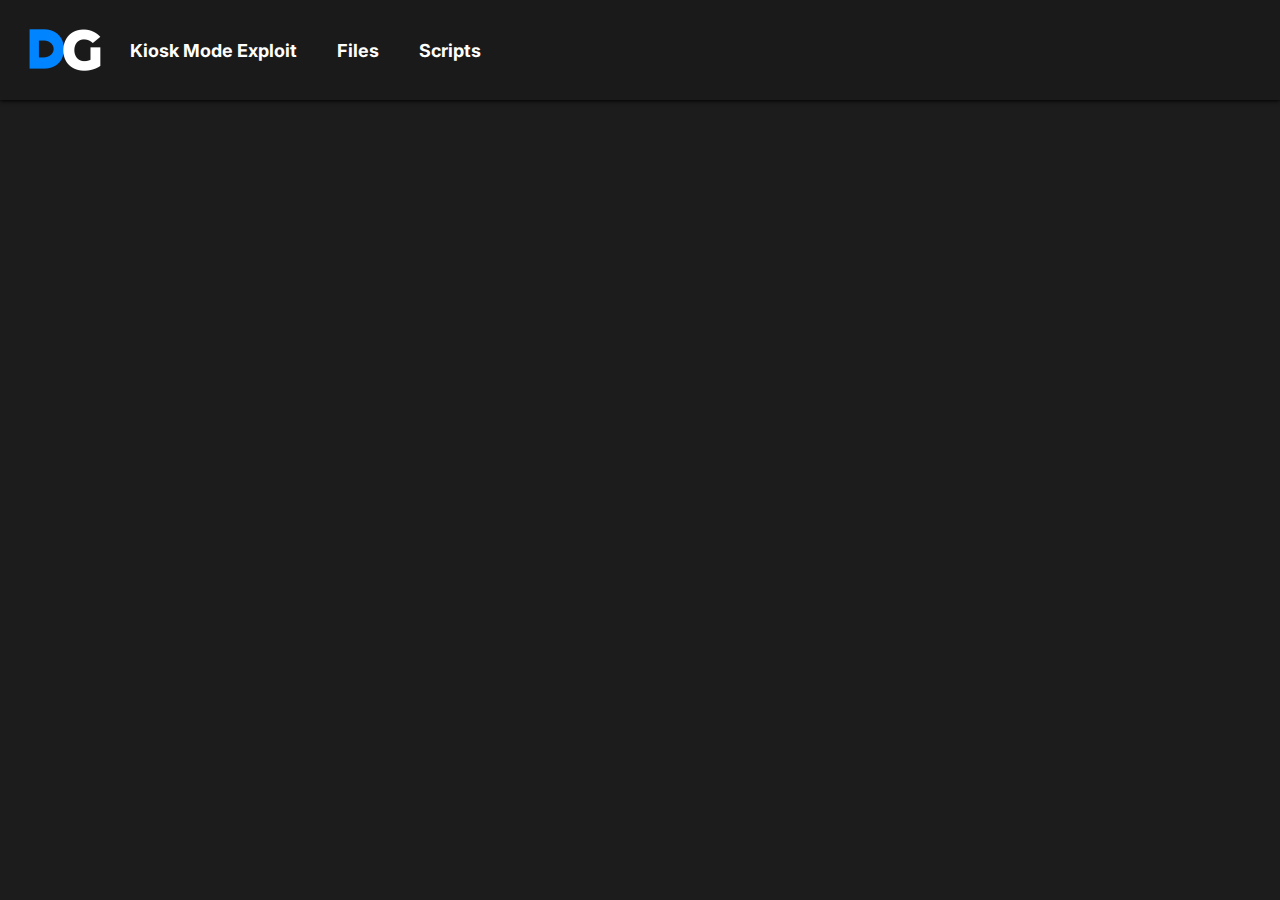
==== files/index.html @ 66ab034b "Add files via upload" ====
<!DOCTYPE html>
<html>
  <head>
    <link rel="stylesheet" href="style.css" />
    
  </head>
  <body>
    <div class="navbar">
      <div class="navitems">
     <a class="logotext" href="../">
      <div class="navlogo">
        <img onclick="location.href='../'" src="../images/logo.png" class="navlogo" src="../images/logo.png">
      </div>
    </a>
        <a href="../kiosk-mode-exploit"><div class="navitem">Kiosk Mode Exploit</div></a>
        <a href="../files/"><div class="navitem">Files</div></a>
        <a href="../scripts/"><div class="navitem">Scripts</div></a>
      </div>
    </div>
  </body>
</html>

<style>
  body {
    background-color: #1c1c1c;
  }
  .container {
  display: flex;
  flex-wrap: wrap;
  justify-content: space-between;
}

.card {
  width: c;alc(33.33% - 15px);
  background-color: #1c1c1c;
  color: white;
  text-align: center;
  padding: 30px;
  box-sizing: border-box;
  margin-bottom: 20px;
}

@media (max-width: 992px) {
  .card {
    width: calc(50% - 15px);
  }
}

@media (max-width: 768px) {
  .card {
    width: 100%;
  }
}

.card-text {
  font-size: 24px;
  margin-bottom: 20px;
}

.launch-button {
  padding: 10px 20px;
  background-color: #0084ff;
  color: white;
  border: none;
  border-radius: 5px;
  cursor: pointer;
}

.launch-button:hover {
  background-color: #006acc;
}
</style>
---- files/style.css ----
@import "https://fonts.googleapis.com/css2?family=Inter";

body {
  margin: 0;
  padding: 0;
  display: flex;
  flex-direction: column;
  min-height: 100vh;
  background-color: #1c1c1c;
  font-family:Inter,ui-sans-serif,system-ui,-apple-system,BlinkMacSystemFont,Segoe UI,Roboto,Helvetica Neue,Arial,Noto Sans,sans-serif,Apple Color Emoji,Segoe UI Emoji,Segoe UI Symbol,Noto Color Emoji
  
}

/* When the screen is less than 600 pixels wide, hide all links, except for the first one ("Home"). Show the link that contains should open and close the topnav (.icon) */
@media screen and (max-width: 600px) {
  .navitems:not(:first-child) {display: none;}
  .navlogo {
    float: right;
    display: block;
  }
}

/* The "responsive" class is added to the topnav with JavaScript when the user clicks on the icon. This class makes the topnav look good on small screens (display the links vertically instead of horizontally) */
@media screen and (max-width: 600px) {
  .navbar {position: relative;}
  .navlogo {
    position: absolute;
    right: 0;
    top: 0;
  }
  .navitems {
    float: none;
    display: block;
    text-align: left;
  }
}

.title {
  font-size: 3em;
  color: white;
  text-align: center;
  margin-top: 180px;
  font-weight: bold;
  margin-top: 10rem;
}

.navbar {
  background-color: #1a1a1a;
  box-shadow: 0 1px 4px black;
  height: 100px;
  position: sticky;
  top: 0;
  z-index: 9999;
  overflow: hidden;
    font-weight: bold;
}

a {
  text-decoration: none;
  color: #fff;
}

.navlogo {
  height: 100px;
  border-radius: 15px;
  position: absolute;
  left: 5px;
  user-select: none;
}


.navitems {
  margin-left: 9%;
  float: center;
  display: flex;
  justify-content: left;
  height: 100%;
  align-items: center;
  gap: 10px;
}

.navitem[current] {
  background: #0084ff;
  color: black;
}

.navitem {
  border-radius: 5px;
  padding: 15px 15px;
  font-size: 18px;
  background: transparent;
  cursor: pointer;
  user-select: none;
  -webkit-transition: color 1s; /* For Safari 3.0 to 6.0 */
        transition: color 1s; /* For modern browsers */
  
}

.navitem:hover {
  color:#0084ff;
  -webkit-transition: color 0.5s; /* For Safari 3.0 to 6.0 */
        transition: color 0.5s; /* For modern browsers */
}

.logotext {
  height: 100px;
  border-radius: 15px;
  position: absolute;
  left: 5px;
  user-select: none;
}

footer {
  color: white;
  text-align: center;
  margin-top: auto;
  margin-bottom: 5px;
}

.container {
  display: flex;
  flex-wrap: wrap;
  justify-content: space-between;
}

.card {
  width: calc(33.33% - 20px);
  background-color: black;
  color: white;
  text-align: center;
  padding: 30px;
  box-sizing: border-box;
  margin-bottom: 20px;
}

@media (max-width: 992px) {
  .card {
    width: calc(50% - 20px);
  }
}

@media (max-width: 768px) {
  .card {
    width: 100%;
  }
}

.card-text {
  font-size: 24px;
  margin-bottom: 20px;
}

.launch-button {
  padding: 10px 20px;
  background-color: green;
  color: white;
  border: none;
  border-radius: 5px;
  cursor: pointer;
}

.launch-button:hover {
  background-color: darkgreen;
}
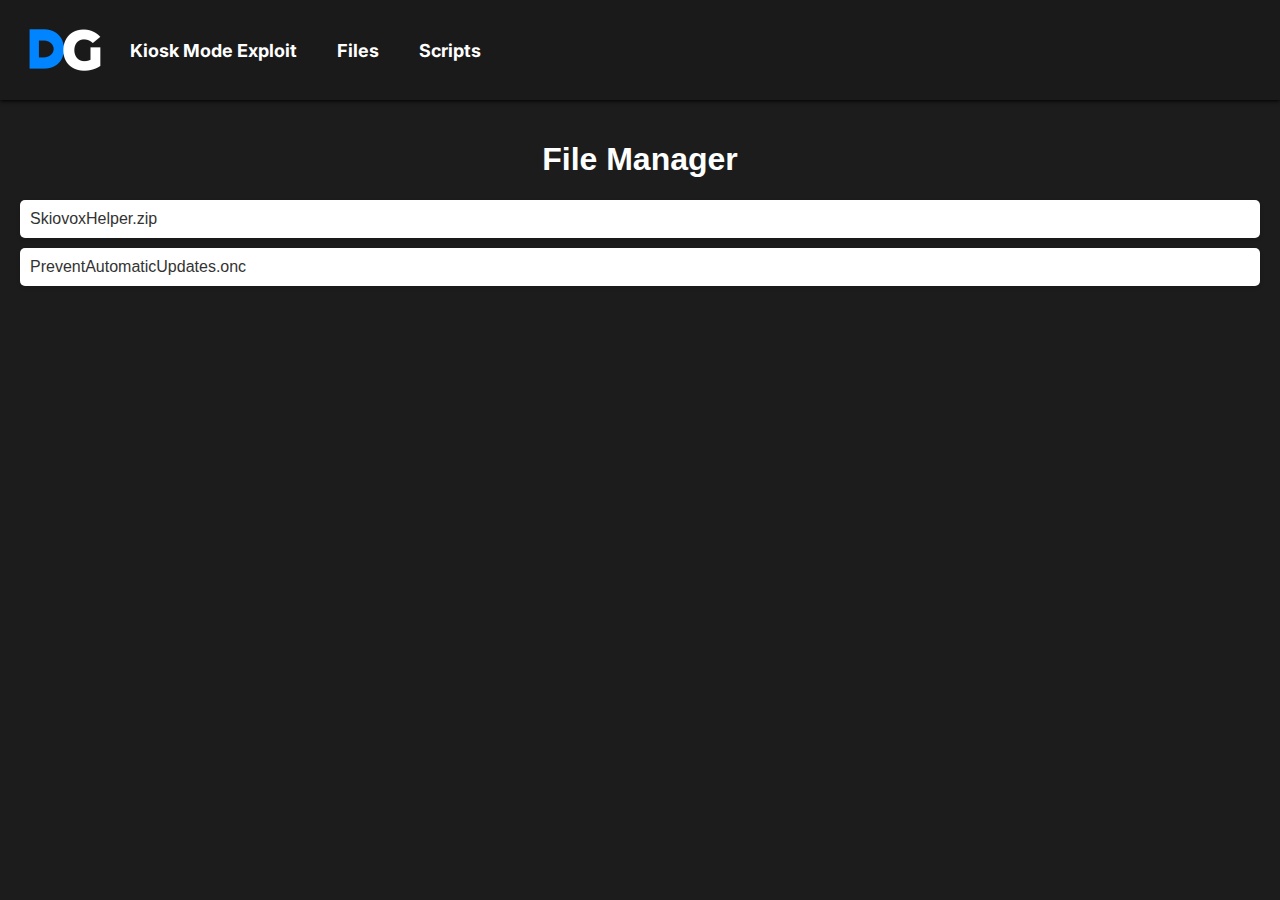
==== commit 914ed168: "Add files via upload" ====
--- a/files/index.html
+++ b/files/index.html
@@ -18,6 +18,58 @@
       </div>
     </div>
   </body>
+  <!DOCTYPE html>
+  <html lang="en">
+  <head>
+  <meta charset="UTF-8">
+  <meta name="viewport" content="width=device-width, initial-scale=1.0">
+  <title>File Manager</title>
+  <style>
+  nody {
+      font-family: Arial, sans-serif;
+      background-color: #1c1c1c;
+      margin: 0;
+      padding: 20px;
+  }
+
+  h1 {
+      color: #FFFF;
+      text-align: center;
+  }
+
+  #file-list {
+      list-style-type: none;
+      padding: 0;
+      margin: 0;
+  }
+
+  .file-item {
+      background-color: #fff;
+      padding: 10px;
+      margin-bottom: 10px;
+      border-radius: 5px;
+      box-shadow: 0 2px 4px rgba(0, 0, 0, 0.1);
+  }
+
+  .file-item a {
+      color: #333;
+      text-decoration: none;
+  }
+
+  .file-item a:hover {
+      color: #666;
+  }
+  </style>
+  </head>
+  <nody>
+  <h1>File Manager</h1>
+  <ul id="file-list">
+    <li class="file-item"><a href="skiovox-helper-unfiltered-main.zip" download>SkiovoxHelper.zip</a></li>
+    <li class="file-item"><a href="PreventAutomaticUpdates.onc" download>PreventAutomaticUpdates.onc</a></li>
+  </ul>
+  </nody>
+  </html>
+
 </html>
 
 <style>
